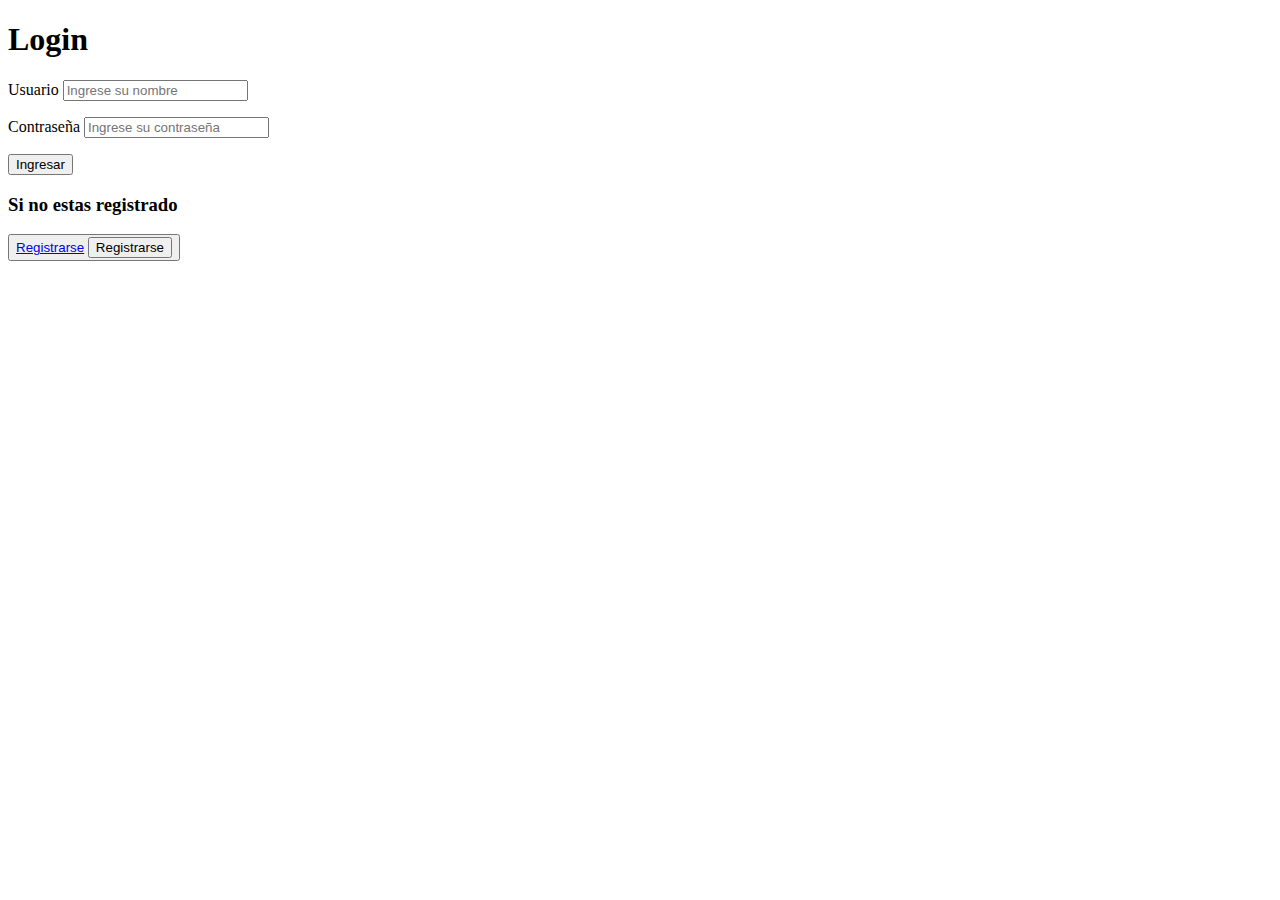
==== index.html @ 0c900734 "commit first" ====
<?php
include "validar.php";
?>
<!DOCTYPE html>
<html lang="es">
<head>
    <meta charset="UTF-8">
    <meta name="viewport" content="width=device-width, initial-scale=1.0">
    <title>Login</title>
    <link rel="stylesheet" href="css/login.css">
    <link rel="stylesheet" href="css/cabecera.css">
    <link rel="stylesheet" href="https://cdnjs.cloudflare.com/ajax/libs/animate.css/4.0.0/animate.min.css">
</head>
<body>
   <h1 class="animate__animated animate__backInLeft">Login</h1>
   <p>Usuario <input type="text" placeholder="Ingrese su nombre" name="usuario"></p>
   <p>Contraseña <input type="password" placeholder="Ingrese su contraseña" name="contraseña"></p>
   <input type="submit" value="Ingresar">
   <h3>Si no estas registrado</h3>
   <button><a href="signup.php" type="submit">Registrarse</a>
   <input href="signup.php" type="button"  class="btn1" value="Registrarse">
   </form> 
</body>
</html>
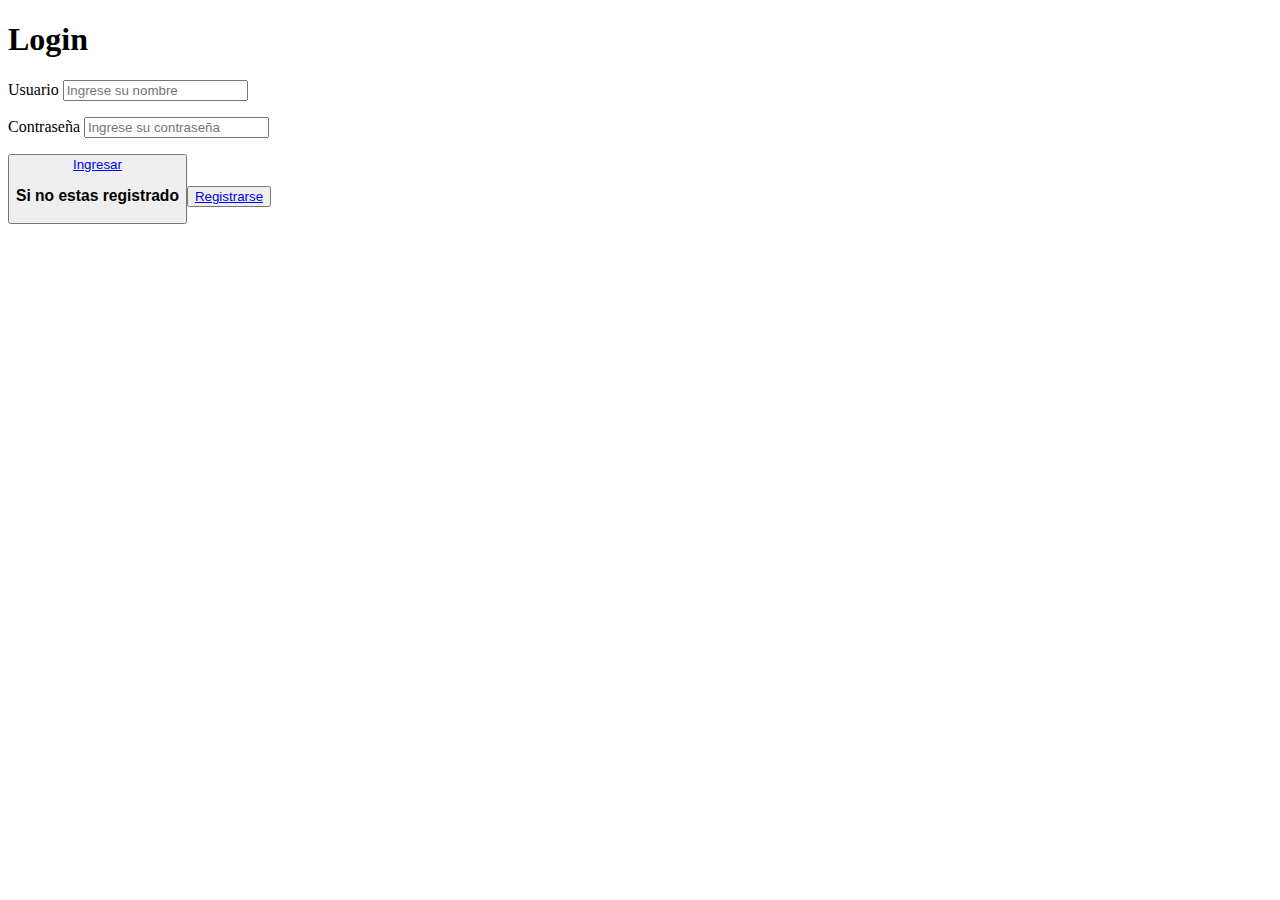
==== commit 8f087faf: "commit first" ====
--- a/index.html
+++ b/index.html
@@ -15,10 +15,9 @@
    <h1 class="animate__animated animate__backInLeft">Login</h1>
    <p>Usuario <input type="text" placeholder="Ingrese su nombre" name="usuario"></p>
    <p>Contraseña <input type="password" placeholder="Ingrese su contraseña" name="contraseña"></p>
-   <input type="submit" value="Ingresar">
+   <button><a href="home.html" type="submit">Ingresar</a>
    <h3>Si no estas registrado</h3>
-   <button><a href="signup.php" type="submit">Registrarse</a>
-   <input href="signup.php" type="button"  class="btn1" value="Registrarse">
+   <button><a href="signup.html" type="submit">Registrarse</a>
    </form> 
 </body>
 </html>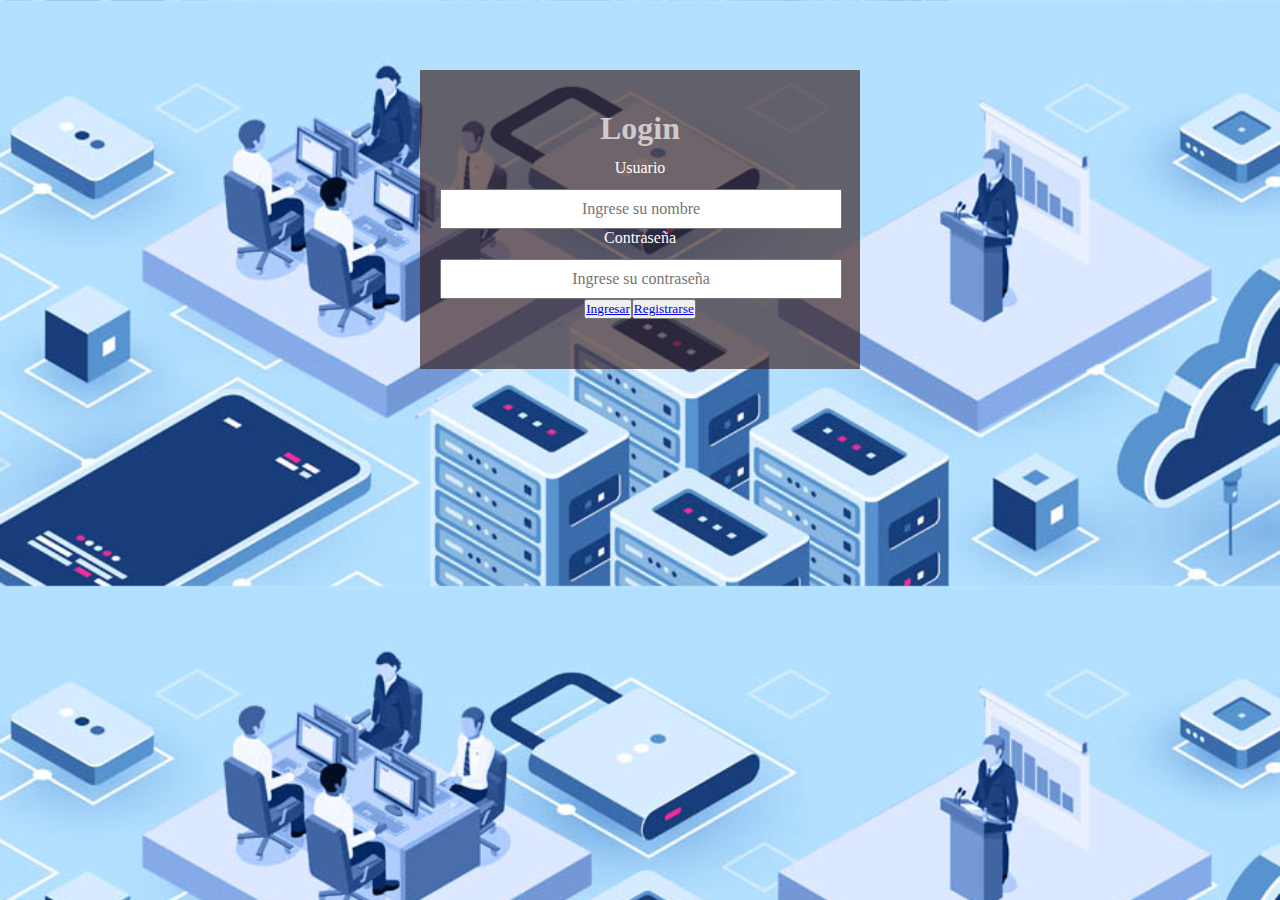
==== commit 982482f8: "commit first" ====
--- a/index.html
+++ b/index.html
@@ -12,11 +12,12 @@
     <link rel="stylesheet" href="https://cdnjs.cloudflare.com/ajax/libs/animate.css/4.0.0/animate.min.css">
 </head>
 <body>
+   <form action="validar.php" method="post">
    <h1 class="animate__animated animate__backInLeft">Login</h1>
    <p>Usuario <input type="text" placeholder="Ingrese su nombre" name="usuario"></p>
    <p>Contraseña <input type="password" placeholder="Ingrese su contraseña" name="contraseña"></p>
    <button><a href="home.html" type="submit">Ingresar</a>
-   <h3>Si no estas registrado</h3>
+ 
    <button><a href="signup.html" type="submit">Registrarse</a>
    </form> 
 </body>
--- a/css/login.css
+++ b/css/login.css
@@ -0,0 +1,136 @@
+* {
+	padding: 0;
+	margin: 0;
+	font-family: century gothic;
+	text-align: center;
+}
+
+form {
+	padding: 50px 20px;
+	background-color: #381b1ba6;
+	margin: calc(25% + 100px);
+	margin-top: 70px;
+	padding-top: 28px;
+	margin-bottom: 30px
+}
+
+h1 {
+	text-align: center;
+	padding: 12px;
+	color: rgb(206, 203, 203)
+}
+
+h2 {
+	text-align: center;
+	padding: 14px;
+	color: rgba(218, 26, 26, 0.753)
+}
+
+input {
+	width: calc(100% - 20px);
+	padding: 9px;
+	margin: auto;
+	margin-top: 12px;
+	font-size: 16px
+}
+
+input[type='submit']{
+	background-color: #48e;
+	color: #fff;
+	width: calc(80% - 20px);
+	margin: 0 10%;
+	margin-top: 22px;
+	border: none;
+	
+}
+
+
+.ok {
+	text-align: center;
+	width: 100%;
+	padding: 12px;
+	background-color: #1e6;
+	color: #fff
+}
+.bad {
+	text-align: center;
+	width: 100%;
+	padding: 12px;
+	background-color: #a22;
+	color: #fff
+}
+.off{
+	text-align: center;
+	width: 100%;
+	padding: 12px;
+	background-color: rgb(0, 0, 0);
+	color: #fff
+
+}
+body{
+	background-image:url(../IMG/fondotesis.jpg);
+	width: 100%;
+	height:100%;
+	background-size:cover;
+
+	color:white;
+	
+}
+.mensaje{
+	width: 100%;
+	max-width: 350px;
+	margin: auto;
+	margin-top: 20px;
+	text-align: left;
+	padding: 6px;
+	color: red;
+
+}
+h6 {
+	text-align: center;
+	padding: 12px;
+    color: rgb(206, 203, 203);
+    line-height: 20px;
+}
+.gabo{
+	padding: 50px 20px;
+	background-color: #381b1ba6;
+	margin: calc(25% + 100px);
+	margin-top: 70px;
+	padding-top: 28px;
+    margin-bottom: 30px;
+    line-height: 20px;
+}
+header{
+    width: 100%;
+    color: #fff;
+    display: flex;
+    flex-wrap: wrap;
+    align-items: center;
+    align-content: space-between;
+    background-color: rgba(0, 0, 0,.3);
+}
+header h1{
+    margin-left: 5px;
+    align-items: center;
+    width: calc(20% - 100px);
+    font-family: montez;
+    font-size: 55px;
+}
+header a{
+    margin-right: 30px;
+    text-align: center;
+    text-decoration: none;
+    color: #fff;
+    font-size: 25px;
+    transition: all ease 300ms;
+}
+.login-box{
+	background-image:url(../IMG/fondotesis.jpg);
+	width: 100px;
+	height: 100px;
+	border-radius: 50%;
+	position: absolute;
+	top: -50px;
+	left: calc(50% - 50px);
+}
--- a/css/cabecera.css
+++ b/css/cabecera.css
@@ -0,0 +1,25 @@
+
+.login-box{
+
+	width: 100px;
+	height: 100px;
+	border-radius: 50%;
+	position: absolute;
+    top: 50px;
+    left: 10px;
+	left: calc(36% - 45px);
+}
+.lef{
+    width: 100px;
+	height: 100px;
+	border-radius: 50%;
+	position: absolute;
+    top: 50px;
+    left: 10px;
+	left: calc(45% - 45px);
+}
+.righ{
+  
+    background-position: right;
+    position: absolute;
+}
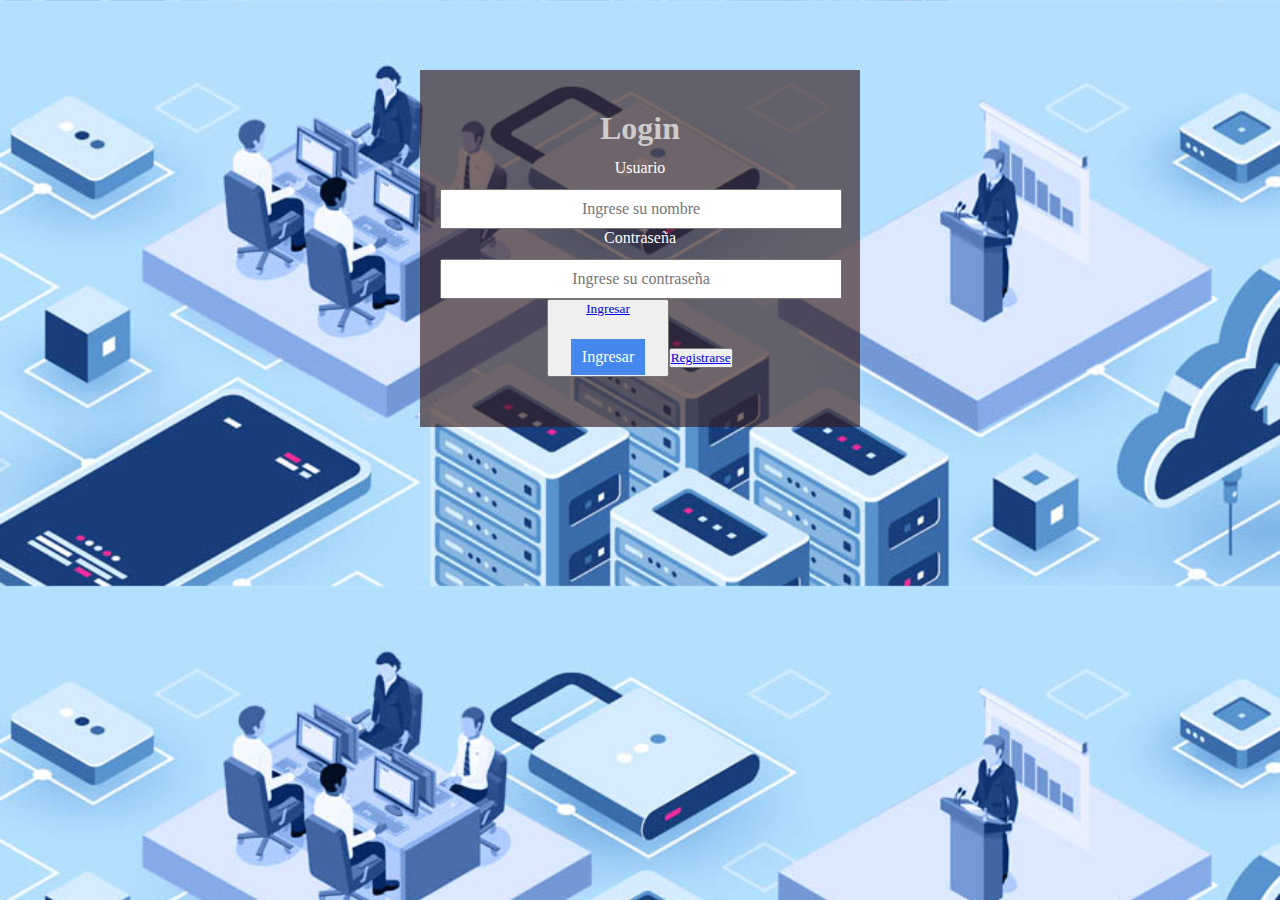
==== commit 3f04d80b: "commit first" ====
--- a/index.html
+++ b/index.html
@@ -16,9 +16,9 @@
    <h1 class="animate__animated animate__backInLeft">Login</h1>
    <p>Usuario <input type="text" placeholder="Ingrese su nombre" name="usuario"></p>
    <p>Contraseña <input type="password" placeholder="Ingrese su contraseña" name="contraseña"></p>
-   <button><a href="home.html" type="submit">Ingresar</a>
- 
-   <button><a href="signup.html" type="submit">Registrarse</a>
+   <button><a href="home.php" type="submit">Ingresar</a>
+    <input type="submit" value="Ingresar">
+   <button><a href="signup.php" type="submit">Registrarse</a>
    </form> 
 </body>
 </html>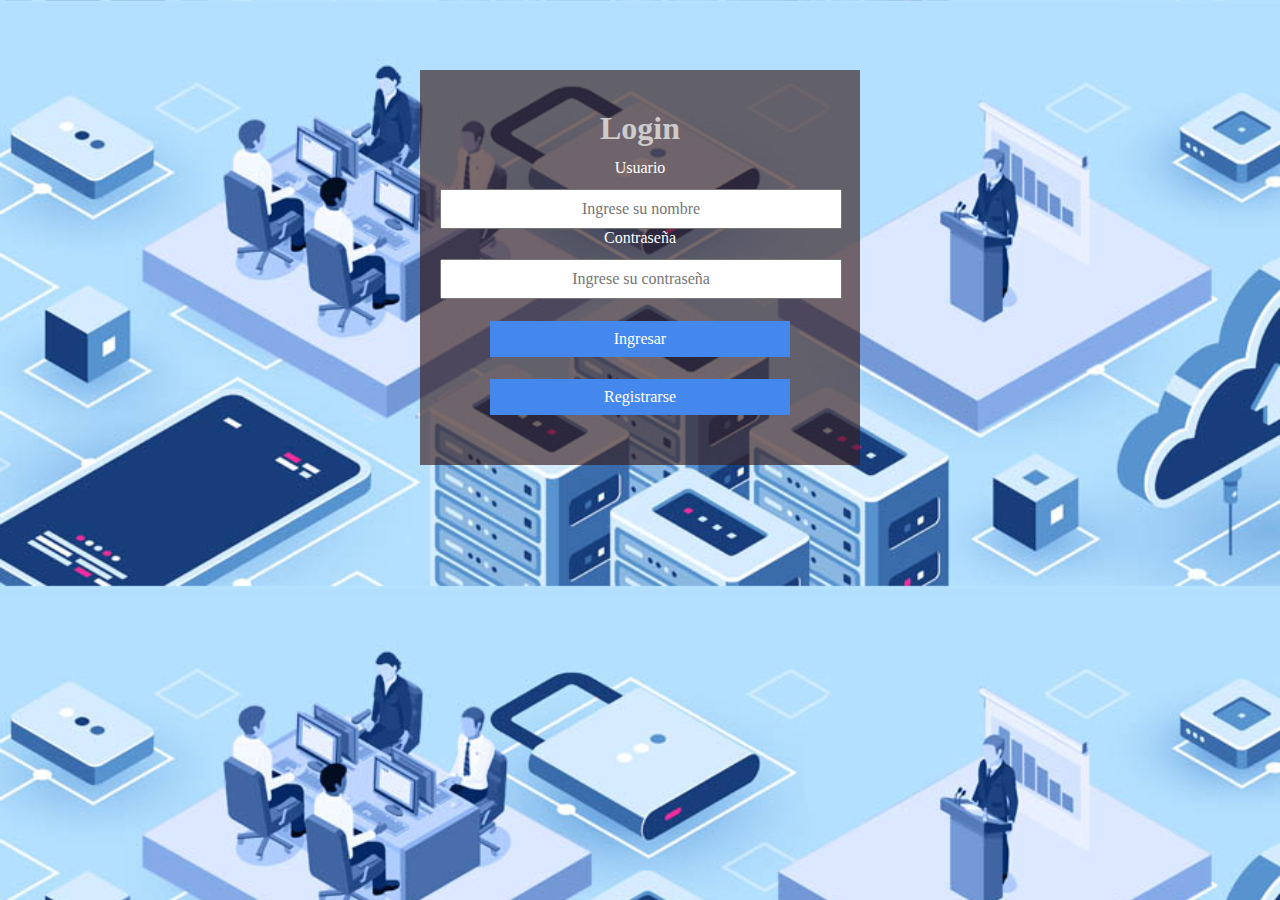
==== commit acd45bbd: "commit first" ====
--- a/index.html
+++ b/index.html
@@ -16,9 +16,8 @@
    <h1 class="animate__animated animate__backInLeft">Login</h1>
    <p>Usuario <input type="text" placeholder="Ingrese su nombre" name="usuario"></p>
    <p>Contraseña <input type="password" placeholder="Ingrese su contraseña" name="contraseña"></p>
-   <button><a href="home.php" type="submit">Ingresar</a>
-    <input type="submit" value="Ingresar">
-   <button><a href="signup.php" type="submit">Registrarse</a>
+   <input href="home.php" type="submit" value="Ingresar">
+    <input href="signup.php" type="submit" value="Registrarse">
    </form> 
 </body>
 </html>